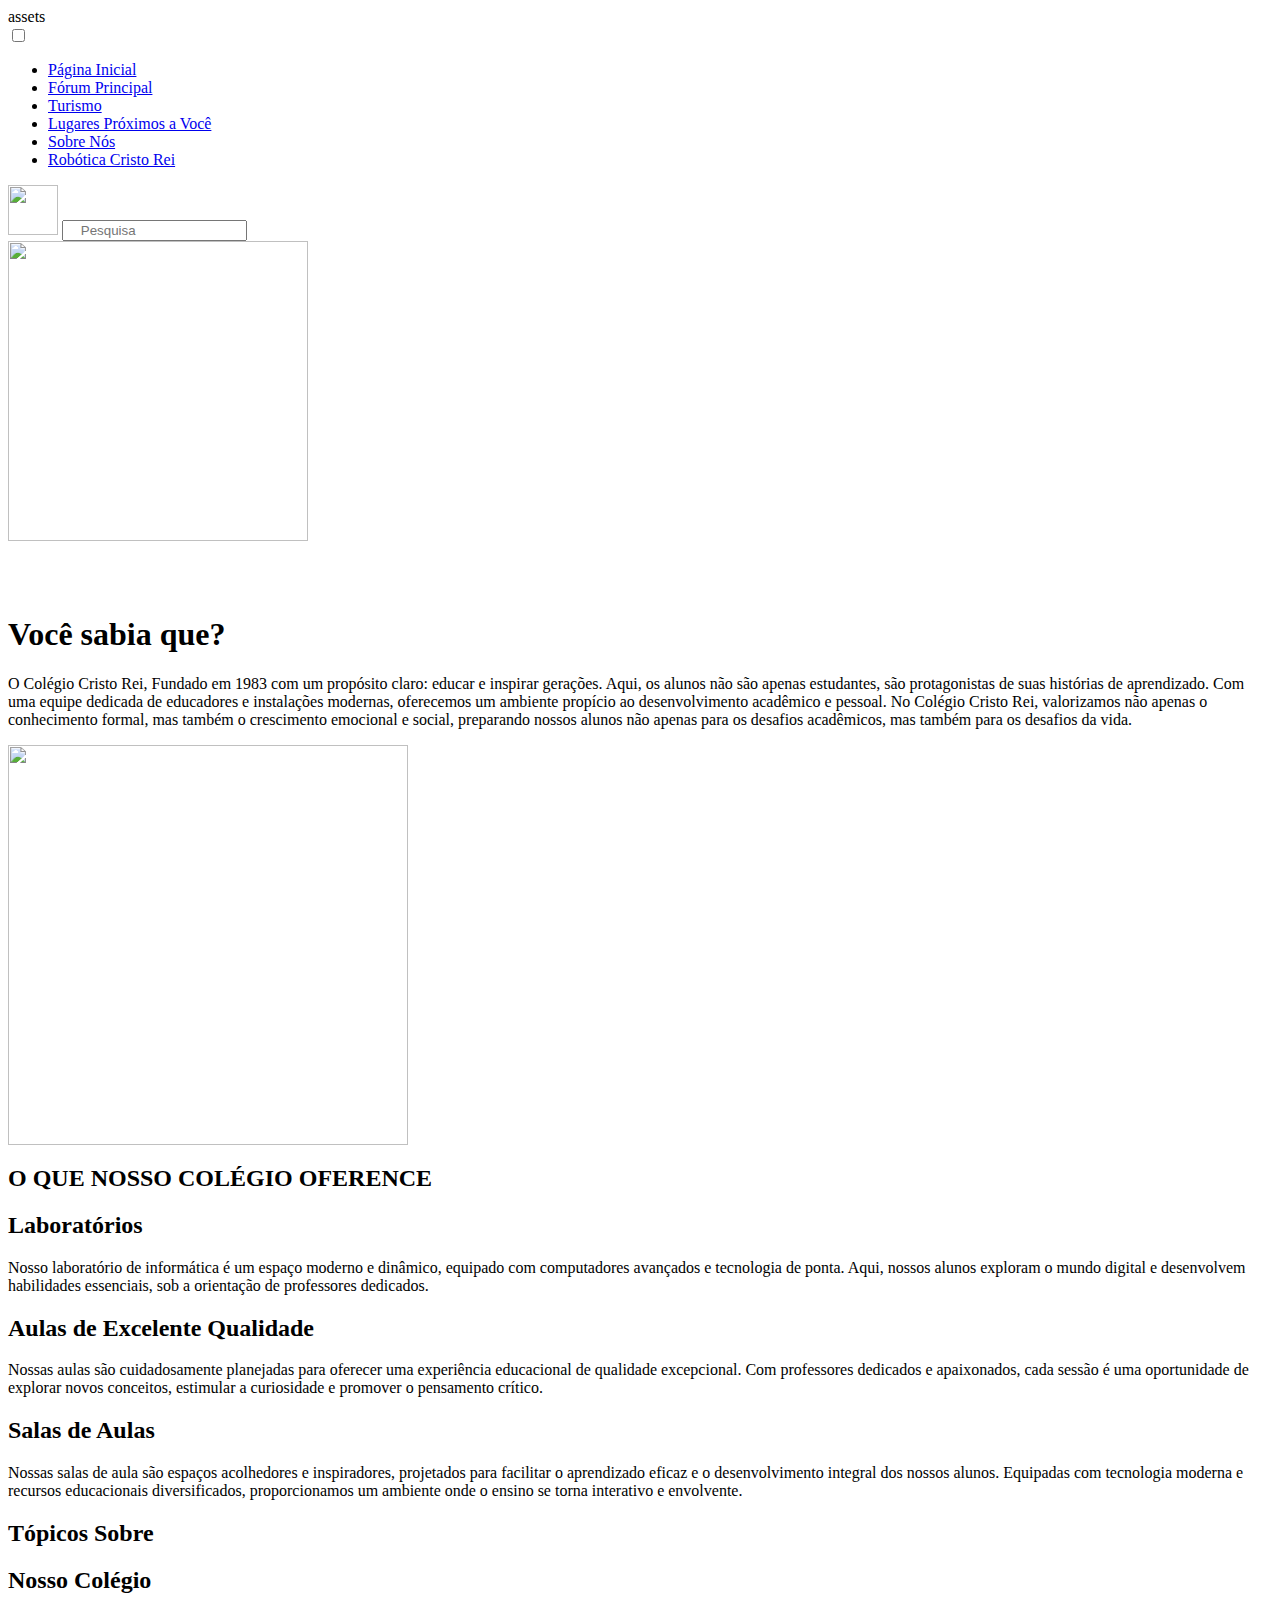
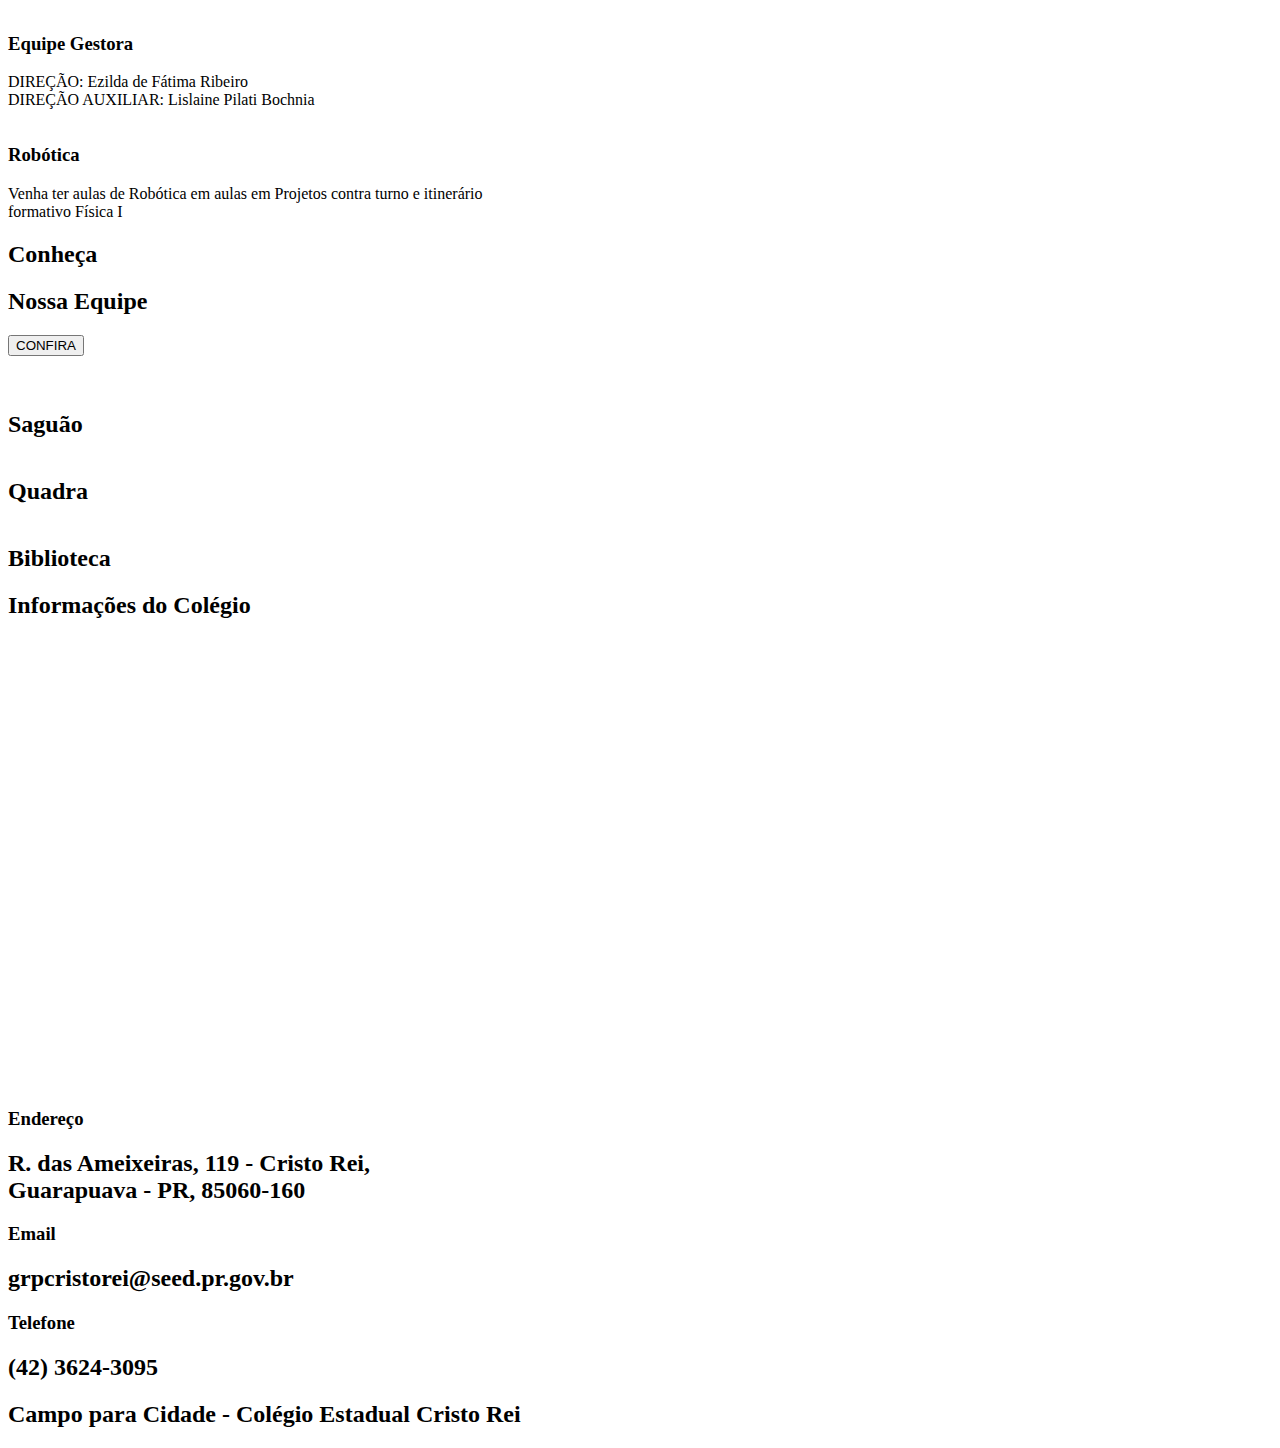
==== assets/pages/colegio.html @ fb388523 "feat(main): start files" ====
assets<!DOCTYPE html>
<html lang="pt-br">
<head>
    <meta charset="UTF-8">
    <meta name="viewport" content="width=device-width, initial-scale=1.0">
    <link rel="stylesheet" href="colegio.css">
    <title>Colégio Cristo Rei</title>
</head>
<body>
    <header class="cabecalho">
        <div class="menu-aba">
            <input type="checkbox" id="menu" class="container__botao" />
            <label for="menu">
              <span class="cabeçalho__menu-hamburguer container__imagem"></span>
            </label>
            <ul class="lista-menu">
              <li class="lista-menu__item">
                <a href="index.html" class="lista-menu__link">Página Inicial</a>
               </li>
              <li class="lista-menu__item">
                <a href="forum.html" class="lista-menu__link">Fórum Principal</a>
              </li>
              <li class="lista-menu__item">
                <a href="turismo.html" class="lista-menu__link">Turismo</a>
              </li>
              <li class="lista-menu__item">
                <a href="lugares.html" class="lista-menu__link">Lugares Próximos a Você</a>
              </li>
              <li class="lista-menu__item">
                <a href="nos.html" class="lista-menu__link">Sobre Nós</a>
            </li> 
            <li class="lista-menu__item">
              <a href="robotica.html" class="lista-menu__link">Robótica Cristo Rei</a>
            </li>
            </ul>
          </div>
        <div class="cabecalho_direito">
            <img class="imagem_login" src="img/icon_login.png" width="50px" alt="">
            <input class="barra-pesquisa" type="text" placeholder="    Pesquisa">
        </div>
        <a href="index.html"><img src="img/logo_agrinho_2B.png" width="300px"></a> 
    </header>
   
  <br>
  <br>
  <br>

<div class="grid">
        <div class="texto1"><h1>Você sabia que?</h1></div>
        <div class="texto2"><p>O Colégio Cristo Rei, Fundado em 1983 com um propósito claro: educar e inspirar gerações. Aqui, os alunos não são apenas estudantes, são protagonistas de suas histórias de aprendizado. Com uma equipe dedicada de educadores e instalações modernas, oferecemos um ambiente propício ao desenvolvimento acadêmico e pessoal. No Colégio Cristo Rei, valorizamos não apenas o conhecimento formal, mas também o crescimento emocional e social, preparando nossos alunos não apenas para os desafios acadêmicos, mas também para os desafios da vida.</p></div>
        <div class="img"><img src="./petshopimg/fachada.png" alt="" width="400px"></div> 

      </div>
</div>


  <h2 class="titulo">O QUE NOSSO COLÉGIO OFERENCE</h2>
<div class="top2">
    <div id="img1">
        <h2>Laboratórios</h2>
        <p> 
            Nosso laboratório de informática é um espaço moderno e dinâmico, equipado com computadores avançados e tecnologia de ponta. Aqui, nossos alunos exploram o mundo digital e desenvolvem habilidades essenciais, sob a orientação de professores dedicados. </p>
    </div>
    <div id="img2">
        <h2>Aulas de Excelente Qualidade</h2>
        <p>Nossas aulas são cuidadosamente planejadas para oferecer uma experiência educacional de qualidade excepcional. Com professores dedicados e apaixonados, cada sessão é uma oportunidade de explorar novos conceitos, estimular a curiosidade e promover o pensamento crítico. </p>
    </div>
    <div id="img3">
        <h2>Salas de Aulas</h2>
        <p> Nossas salas de aula são espaços acolhedores e inspiradores, projetados para facilitar o aprendizado eficaz e o desenvolvimento integral dos nossos alunos. Equipadas com tecnologia moderna e recursos educacionais diversificados, proporcionamos um ambiente onde o ensino se torna interativo e envolvente. </p>
    </div>
</div>

<h2 class="joao">Tópicos Sobre</h2>
<h2 class="joao">Nosso Colégio</h2>

<div class="top3">
    <div id="serv1">
        <img src="img/Direção.jpg" alt="" >
        <h3>Equipe Gestora</h3>
        <p> DIREÇÃO: Ezilda de Fátima Ribeiro <br>
            DIREÇÃO AUXILIAR: Lislaine Pilati Bochnia</p>
    </div>
    <div id="serv2">
        <img src="img/robotica.jpg" alt="">
        <h3>Robótica</h3>
        <p>Venha ter aulas de Robótica em aulas em Projetos contra turno e itinerário <br>formativo Física I</p>
    </div>
</div>
<div id="text">
  <h2 class="">Conheça</h2>
  <h2 class="">Nossa Equipe</h2>
  <a href="nos.html"><button class="botao-1">CONFIRA</button></a>
</div>
<br>
<br>
<div class="top4">
        <div id="imagens">
      <div id="pao1">
        <img src="img/saguão.jpg" alt="">
        <h2>Saguão</h2>
        </div>
      <div id="pao2">
        <img src="img/Quadra.jpg" alt="">
        <h2>Quadra</h2>
        </div>
      <div id="pao3">
        <img src="img/biblioteca.jpg" alt="">
        <h2>Biblioteca</h2>
       </div>
    </div>
</div>

<div class="saiba">
<h2 class="infor">Informações do Colégio</h2>
<div class="corpo">
  <div class="mapBox">
    <iframe src="https://www.google.com/maps/embed?pb=!1m18!1m12!1m3!1d3605.055063574178!2d-51.46249328917942!3d-25.36947097750706!2m3!1f0!2f0!3f0!3m2!1i1024!2i768!4f13.1!3m3!1m2!1s0x94ef365b0176f1e5%3A0x68c5ac6ee6a991ea!2sCristo%20Rei%2C%20C%20E-Ef%20M!5e0!3m2!1spt-BR!2sbr!4v1722453271164!5m2!1spt-BR!2sbr" width="600" height="450" style="border:0;" allowfullscreen="" loading="lazy" referrerpolicy="no-referrer-when-downgrade"></iframe>
 </div>
</div>
<div class="top5">
    <div id="1">
      <h3>Endereço</h3>
      <h2>R. das Ameixeiras, 119 - Cristo Rei, <br>
        Guarapuava - PR, 85060-160</h2>
    </div>
    <div id="2">
      <h3>Email</h3>
      <h2>grpcristorei@seed.pr.gov.br
    </h2>
    </div>
    <div class="Telefone" id="Telefone">
      <h3>Telefone</h3>
      <h2>(42) 3624-3095</h2>
    </div>
</div>
</div>
<div class="social">
  <div id="nome">
     <h2>Campo para Cidade - Colégio Estadual Cristo Rei</h2>
  </div>
  <div id="top2">
     <a href="https://www.instagram.com/corner.petshop/"><i class="fa-brands fa-instagram" style="color: #ffffff;"></i></a>
     <a href="https://marerelogios.com/pages/termos-de-servico"><i class="fa-solid fa-paste" style="color: #ffffff;"></i></a>
</div>
</body>
</html>
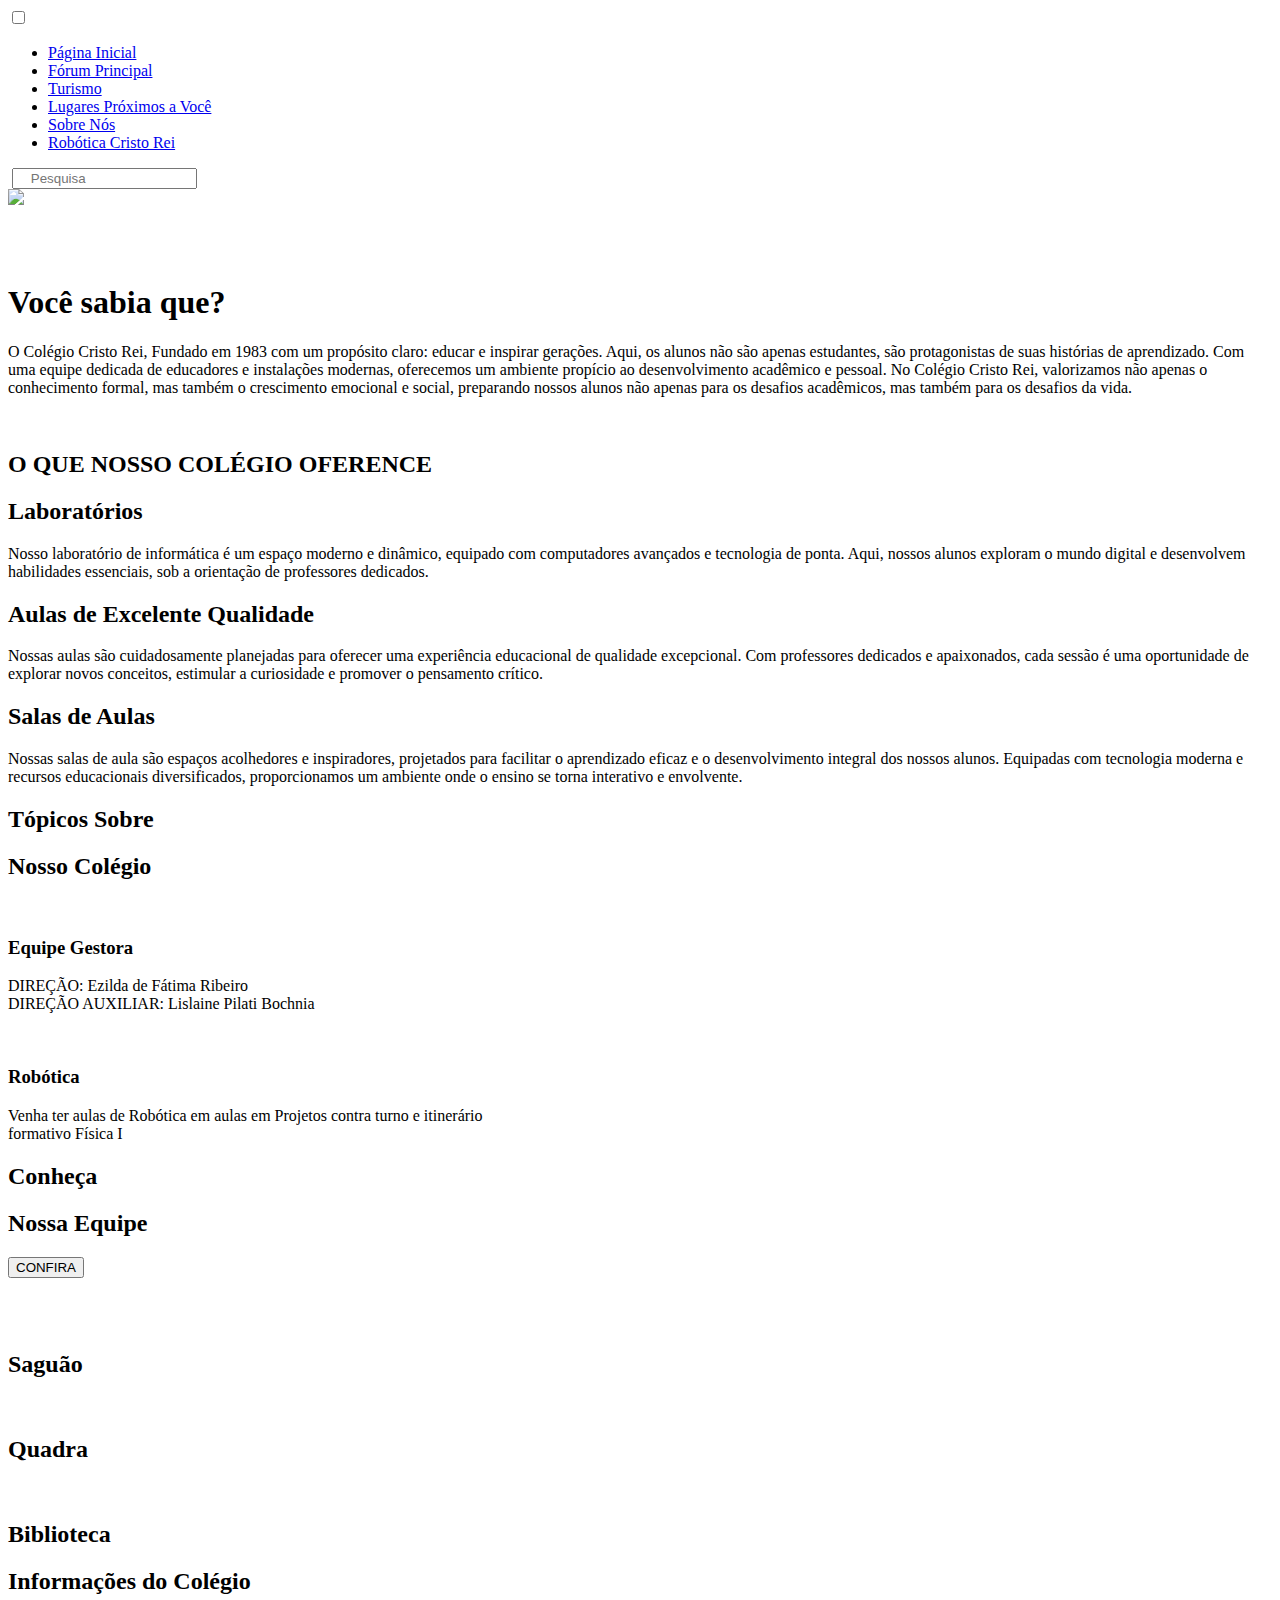
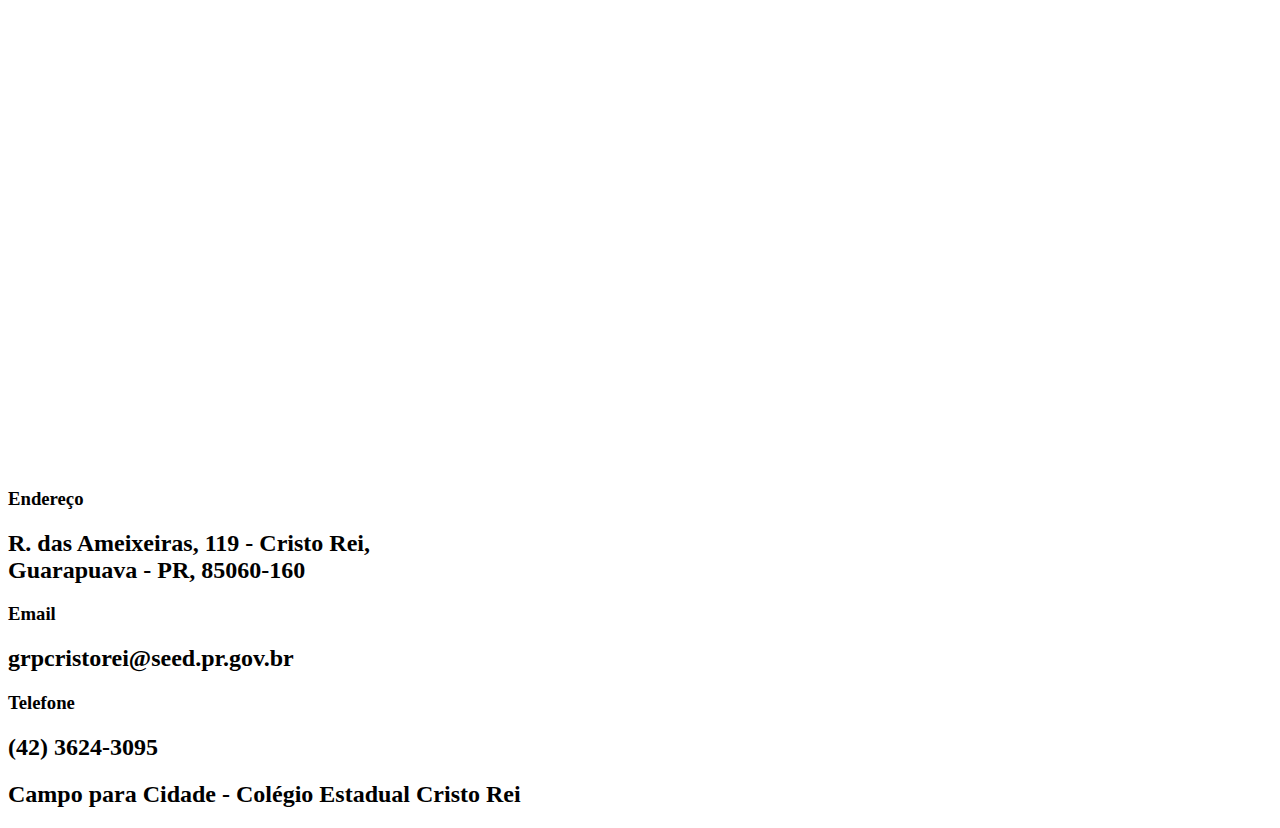
==== commit b58c4b0d: "feat(main): estilizando home com tailwindcss, e organizando as pastas dos outros arquivos" ====
--- a/assets/pages/colegio.html
+++ b/assets/pages/colegio.html
@@ -1,147 +1,169 @@
-assets<!DOCTYPE html>
+<!DOCTYPE html>
 <html lang="pt-br">
+
 <head>
-    <meta charset="UTF-8">
-    <meta name="viewport" content="width=device-width, initial-scale=1.0">
-    <link rel="stylesheet" href="colegio.css">
-    <title>Colégio Cristo Rei</title>
+  <meta charset="UTF-8">
+  <meta name="viewport" content="width=device-width, initial-scale=1.0">
+  <link rel="stylesheet" href="colegio.css">
+  <title>Colégio Cristo Rei</title>
 </head>
+
 <body>
-    <header class="cabecalho">
-        <div class="menu-aba">
-            <input type="checkbox" id="menu" class="container__botao" />
-            <label for="menu">
-              <span class="cabeçalho__menu-hamburguer container__imagem"></span>
-            </label>
-            <ul class="lista-menu">
-              <li class="lista-menu__item">
-                <a href="index.html" class="lista-menu__link">Página Inicial</a>
-               </li>
-              <li class="lista-menu__item">
-                <a href="forum.html" class="lista-menu__link">Fórum Principal</a>
-              </li>
-              <li class="lista-menu__item">
-                <a href="turismo.html" class="lista-menu__link">Turismo</a>
-              </li>
-              <li class="lista-menu__item">
-                <a href="lugares.html" class="lista-menu__link">Lugares Próximos a Você</a>
-              </li>
-              <li class="lista-menu__item">
-                <a href="nos.html" class="lista-menu__link">Sobre Nós</a>
-            </li> 
-            <li class="lista-menu__item">
-              <a href="robotica.html" class="lista-menu__link">Robótica Cristo Rei</a>
-            </li>
-            </ul>
-          </div>
-        <div class="cabecalho_direito">
-            <img class="imagem_login" src="img/icon_login.png" width="50px" alt="">
-            <input class="barra-pesquisa" type="text" placeholder="    Pesquisa">
-        </div>
-        <a href="index.html"><img src="img/logo_agrinho_2B.png" width="300px"></a> 
-    </header>
-   
+  <header class="cabecalho">
+    <div class="menu-aba">
+      <input type="checkbox" id="menu" class="container__botao" />
+      <label for="menu">
+        <span class="cabeçalho__menu-hamburguer container__imagem"></span>
+      </label>
+      <ul class="lista-menu">
+        <li class="lista-menu__item">
+          <a href="index.html" class="lista-menu__link">Página Inicial</a>
+        </li>
+        <li class="lista-menu__item">
+          <a href="forum.html" class="lista-menu__link">Fórum Principal</a>
+        </li>
+        <li class="lista-menu__item">
+          <a href="turismo.html" class="lista-menu__link">Turismo</a>
+        </li>
+        <li class="lista-menu__item">
+          <a href="lugares.html" class="lista-menu__link">Lugares Próximos a Você</a>
+        </li>
+        <li class="lista-menu__item">
+          <a href="nos.html" class="lista-menu__link">Sobre Nós</a>
+        </li>
+        <li class="lista-menu__item">
+          <a href="robotica.html" class="lista-menu__link">Robótica Cristo Rei</a>
+        </li>
+      </ul>
+    </div>
+    <div class="cabecalho_direito">
+      <img class="imagem_login" src="img/icon_login.png" width="50px" alt="">
+      <input class="barra-pesquisa" type="text" placeholder="    Pesquisa">
+    </div>
+    <a href="index.html"><img src="img/logo_agrinho_2B.png" width="300px"></a>
+  </header>
+
   <br>
   <br>
   <br>
 
-<div class="grid">
-        <div class="texto1"><h1>Você sabia que?</h1></div>
-        <div class="texto2"><p>O Colégio Cristo Rei, Fundado em 1983 com um propósito claro: educar e inspirar gerações. Aqui, os alunos não são apenas estudantes, são protagonistas de suas histórias de aprendizado. Com uma equipe dedicada de educadores e instalações modernas, oferecemos um ambiente propício ao desenvolvimento acadêmico e pessoal. No Colégio Cristo Rei, valorizamos não apenas o conhecimento formal, mas também o crescimento emocional e social, preparando nossos alunos não apenas para os desafios acadêmicos, mas também para os desafios da vida.</p></div>
-        <div class="img"><img src="./petshopimg/fachada.png" alt="" width="400px"></div> 
+  <div class="grid">
+    <div class="texto1">
+      <h1>Você sabia que?</h1>
+    </div>
+    <div class="texto2">
+      <p>O Colégio Cristo Rei, Fundado em 1983 com um propósito claro: educar e inspirar gerações. Aqui, os alunos não
+        são apenas estudantes, são protagonistas de suas histórias de aprendizado. Com uma equipe dedicada de educadores
+        e instalações modernas, oferecemos um ambiente propício ao desenvolvimento acadêmico e pessoal. No Colégio
+        Cristo Rei, valorizamos não apenas o conhecimento formal, mas também o crescimento emocional e social,
+        preparando nossos alunos não apenas para os desafios acadêmicos, mas também para os desafios da vida.</p>
+    </div>
+    <div class="img"><img src="./petshopimg/fachada.png" alt="" width="400px"></div>
 
-      </div>
-</div>
+  </div>
+  </div>
 
 
   <h2 class="titulo">O QUE NOSSO COLÉGIO OFERENCE</h2>
-<div class="top2">
+  <div class="top2">
     <div id="img1">
-        <h2>Laboratórios</h2>
-        <p> 
-            Nosso laboratório de informática é um espaço moderno e dinâmico, equipado com computadores avançados e tecnologia de ponta. Aqui, nossos alunos exploram o mundo digital e desenvolvem habilidades essenciais, sob a orientação de professores dedicados. </p>
+      <h2>Laboratórios</h2>
+      <p>
+        Nosso laboratório de informática é um espaço moderno e dinâmico, equipado com computadores avançados e
+        tecnologia de ponta. Aqui, nossos alunos exploram o mundo digital e desenvolvem habilidades essenciais, sob a
+        orientação de professores dedicados. </p>
     </div>
     <div id="img2">
-        <h2>Aulas de Excelente Qualidade</h2>
-        <p>Nossas aulas são cuidadosamente planejadas para oferecer uma experiência educacional de qualidade excepcional. Com professores dedicados e apaixonados, cada sessão é uma oportunidade de explorar novos conceitos, estimular a curiosidade e promover o pensamento crítico. </p>
+      <h2>Aulas de Excelente Qualidade</h2>
+      <p>Nossas aulas são cuidadosamente planejadas para oferecer uma experiência educacional de qualidade excepcional.
+        Com professores dedicados e apaixonados, cada sessão é uma oportunidade de explorar novos conceitos, estimular a
+        curiosidade e promover o pensamento crítico. </p>
     </div>
     <div id="img3">
-        <h2>Salas de Aulas</h2>
-        <p> Nossas salas de aula são espaços acolhedores e inspiradores, projetados para facilitar o aprendizado eficaz e o desenvolvimento integral dos nossos alunos. Equipadas com tecnologia moderna e recursos educacionais diversificados, proporcionamos um ambiente onde o ensino se torna interativo e envolvente. </p>
+      <h2>Salas de Aulas</h2>
+      <p> Nossas salas de aula são espaços acolhedores e inspiradores, projetados para facilitar o aprendizado eficaz e
+        o desenvolvimento integral dos nossos alunos. Equipadas com tecnologia moderna e recursos educacionais
+        diversificados, proporcionamos um ambiente onde o ensino se torna interativo e envolvente. </p>
     </div>
-</div>
+  </div>
 
-<h2 class="joao">Tópicos Sobre</h2>
-<h2 class="joao">Nosso Colégio</h2>
+  <h2 class="joao">Tópicos Sobre</h2>
+  <h2 class="joao">Nosso Colégio</h2>
 
-<div class="top3">
+  <div class="top3">
     <div id="serv1">
-        <img src="img/Direção.jpg" alt="" >
-        <h3>Equipe Gestora</h3>
-        <p> DIREÇÃO: Ezilda de Fátima Ribeiro <br>
-            DIREÇÃO AUXILIAR: Lislaine Pilati Bochnia</p>
+      <img src="img/Direção.jpg" alt="">
+      <h3>Equipe Gestora</h3>
+      <p> DIREÇÃO: Ezilda de Fátima Ribeiro <br>
+        DIREÇÃO AUXILIAR: Lislaine Pilati Bochnia</p>
     </div>
     <div id="serv2">
-        <img src="img/robotica.jpg" alt="">
-        <h3>Robótica</h3>
-        <p>Venha ter aulas de Robótica em aulas em Projetos contra turno e itinerário <br>formativo Física I</p>
+      <img src="img/robotica.jpg" alt="">
+      <h3>Robótica</h3>
+      <p>Venha ter aulas de Robótica em aulas em Projetos contra turno e itinerário <br>formativo Física I</p>
     </div>
-</div>
-<div id="text">
-  <h2 class="">Conheça</h2>
-  <h2 class="">Nossa Equipe</h2>
-  <a href="nos.html"><button class="botao-1">CONFIRA</button></a>
-</div>
-<br>
-<br>
-<div class="top4">
-        <div id="imagens">
+  </div>
+  <div id="text">
+    <h2 class="">Conheça</h2>
+    <h2 class="">Nossa Equipe</h2>
+    <a href="nos.html"><button class="botao-1">CONFIRA</button></a>
+  </div>
+  <br>
+  <br>
+  <div class="top4">
+    <div id="imagens">
       <div id="pao1">
         <img src="img/saguão.jpg" alt="">
         <h2>Saguão</h2>
-        </div>
+      </div>
       <div id="pao2">
         <img src="img/Quadra.jpg" alt="">
         <h2>Quadra</h2>
-        </div>
+      </div>
       <div id="pao3">
         <img src="img/biblioteca.jpg" alt="">
         <h2>Biblioteca</h2>
-       </div>
+      </div>
     </div>
-</div>
+  </div>
 
-<div class="saiba">
-<h2 class="infor">Informações do Colégio</h2>
-<div class="corpo">
-  <div class="mapBox">
-    <iframe src="https://www.google.com/maps/embed?pb=!1m18!1m12!1m3!1d3605.055063574178!2d-51.46249328917942!3d-25.36947097750706!2m3!1f0!2f0!3f0!3m2!1i1024!2i768!4f13.1!3m3!1m2!1s0x94ef365b0176f1e5%3A0x68c5ac6ee6a991ea!2sCristo%20Rei%2C%20C%20E-Ef%20M!5e0!3m2!1spt-BR!2sbr!4v1722453271164!5m2!1spt-BR!2sbr" width="600" height="450" style="border:0;" allowfullscreen="" loading="lazy" referrerpolicy="no-referrer-when-downgrade"></iframe>
- </div>
-</div>
-<div class="top5">
-    <div id="1">
-      <h3>Endereço</h3>
-      <h2>R. das Ameixeiras, 119 - Cristo Rei, <br>
-        Guarapuava - PR, 85060-160</h2>
+  <div class="saiba">
+    <h2 class="infor">Informações do Colégio</h2>
+    <div class="corpo">
+      <div class="mapBox">
+        <iframe
+          src="https://www.google.com/maps/embed?pb=!1m18!1m12!1m3!1d3605.055063574178!2d-51.46249328917942!3d-25.36947097750706!2m3!1f0!2f0!3f0!3m2!1i1024!2i768!4f13.1!3m3!1m2!1s0x94ef365b0176f1e5%3A0x68c5ac6ee6a991ea!2sCristo%20Rei%2C%20C%20E-Ef%20M!5e0!3m2!1spt-BR!2sbr!4v1722453271164!5m2!1spt-BR!2sbr"
+          width="600" height="450" style="border:0;" allowfullscreen="" loading="lazy"
+          referrerpolicy="no-referrer-when-downgrade"></iframe>
+      </div>
     </div>
-    <div id="2">
-      <h3>Email</h3>
-      <h2>grpcristorei@seed.pr.gov.br
-    </h2>
+    <div class="top5">
+      <div id="1">
+        <h3>Endereço</h3>
+        <h2>R. das Ameixeiras, 119 - Cristo Rei, <br>
+          Guarapuava - PR, 85060-160</h2>
+      </div>
+      <div id="2">
+        <h3>Email</h3>
+        <h2>grpcristorei@seed.pr.gov.br
+        </h2>
+      </div>
+      <div class="Telefone" id="Telefone">
+        <h3>Telefone</h3>
+        <h2>(42) 3624-3095</h2>
+      </div>
     </div>
-    <div class="Telefone" id="Telefone">
-      <h3>Telefone</h3>
-      <h2>(42) 3624-3095</h2>
+  </div>
+  <div class="social">
+    <div id="nome">
+      <h2>Campo para Cidade - Colégio Estadual Cristo Rei</h2>
     </div>
-</div>
-</div>
-<div class="social">
-  <div id="nome">
-     <h2>Campo para Cidade - Colégio Estadual Cristo Rei</h2>
-  </div>
-  <div id="top2">
-     <a href="https://www.instagram.com/corner.petshop/"><i class="fa-brands fa-instagram" style="color: #ffffff;"></i></a>
-     <a href="https://marerelogios.com/pages/termos-de-servico"><i class="fa-solid fa-paste" style="color: #ffffff;"></i></a>
-</div>
+    <div id="top2">
+      <a href="https://www.instagram.com/corner.petshop/"><i class="fa-brands fa-instagram"
+          style="color: #ffffff;"></i></a>
+      <a href="https://marerelogios.com/pages/termos-de-servico"><i class="fa-solid fa-paste"
+          style="color: #ffffff;"></i></a>
+    </div>
 </body>
+
 </html>